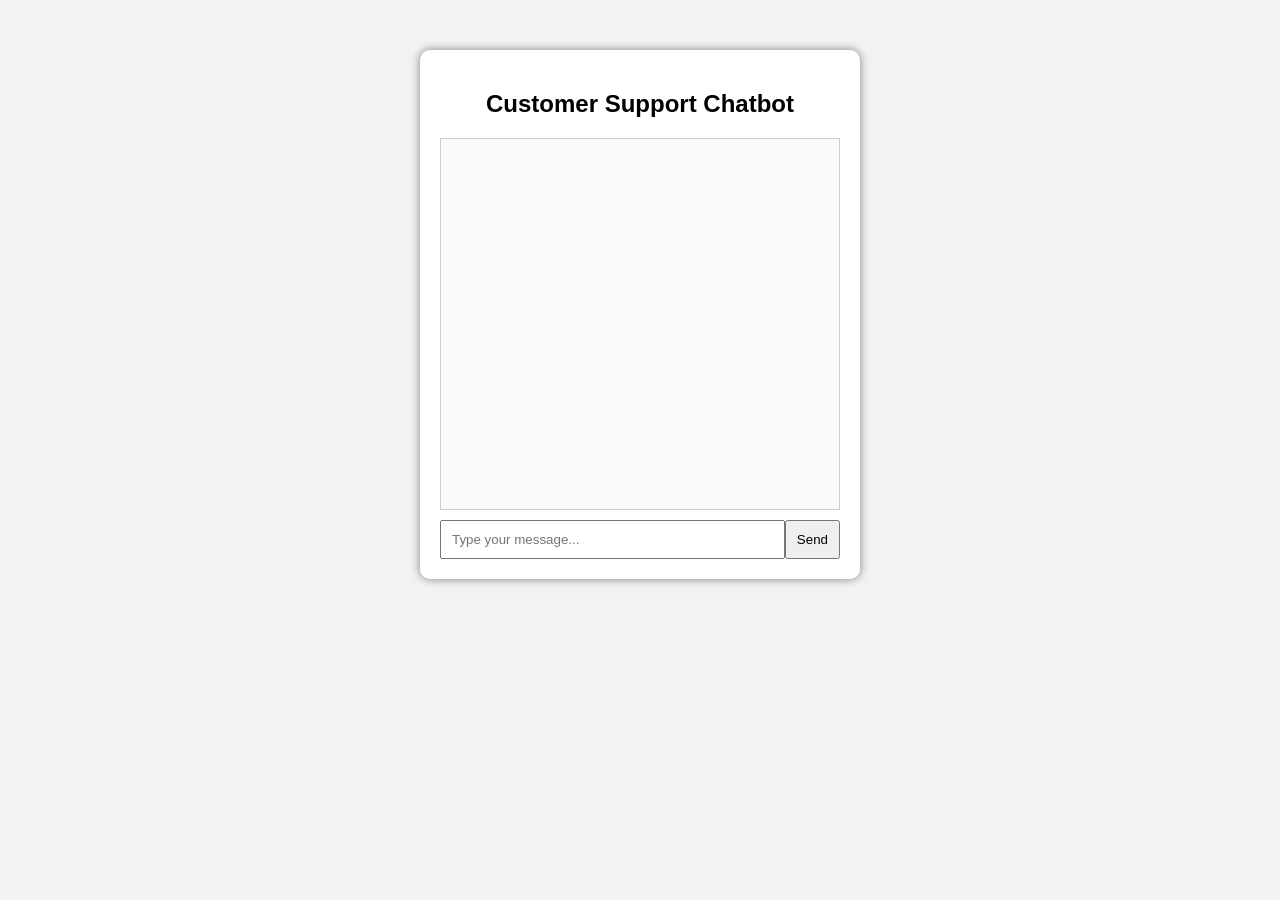
==== chatbot/index.html @ 7f8dee24 "first commit" ====
<!DOCTYPE html>
<html lang="en">
<head>
    <meta charset="UTF-8">
    <meta name="viewport" content="width=device-width, initial-scale=1.0">
    <title>Customer Support Chatbot</title>
    <link rel="stylesheet" href="style.css">
</head>
<body>

    <div class="chat-container">

        <h2>Customer Support Chatbot</h2>

        <div class="chat-box" id="chatBox"></div>

        <div class="input-area">
            <input type="text" id="userInput" placeholder="Type your message...">
            <button onclick="sendMessage()">Send</button>
        </div>

    </div>

    <script src="script.js"></script>

</body>
</html>
---- chatbot/style.css ----
body {
    font-family: Arial, sans-serif;
    background-color: #f2f2f2;
    display: flex;
    justify-content: center;
    margin-top: 50px;
}

.chat-container {
    width: 400px;
    background: white;
    border-radius: 10px;
    padding: 20px;
    box-shadow: 0px 0px 10px gray;
}

h2 {
    text-align: center;
}

.chat-box {
    height: 350px;
    border: 1px solid #ccc;
    overflow-y: auto;
    padding: 10px;
    margin-bottom: 10px;
    background-color: #fafafa;
}

.input-area {
    display: flex;
}

input {
    flex: 1;
    padding: 10px;
}

button {
    padding: 10px;
    cursor: pointer;
}

.user {
    color: blue;
    margin: 5px 0;
}

.bot {
    color: green;
    margin: 5px 0;
}
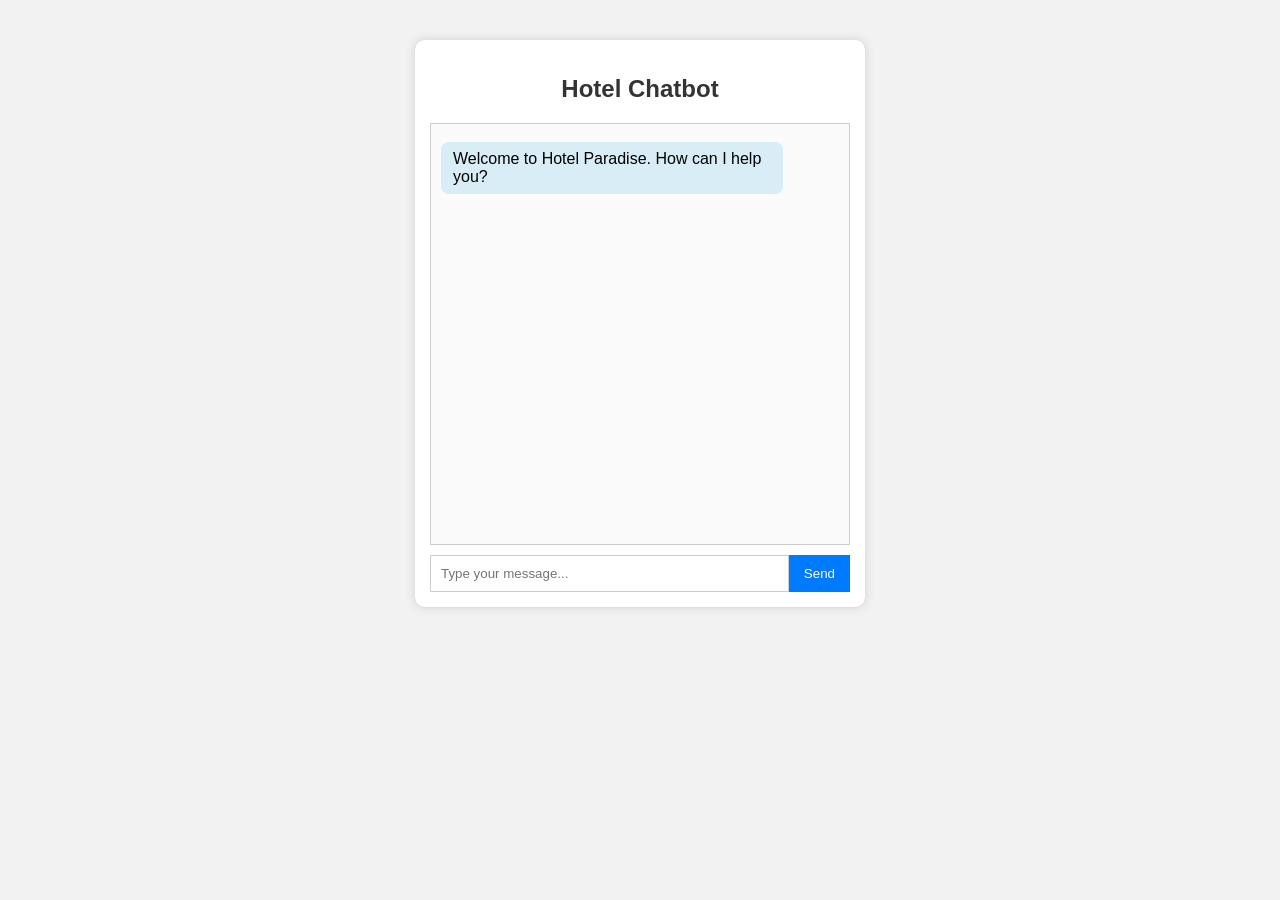
==== commit 016193d9: "Final" ====
--- a/chatbot/index.html
+++ b/chatbot/index.html
@@ -1,4 +1,4 @@
-<!DOCTYPE html>
+<!-- <!DOCTYPE html>
 <html lang="en">
 <head>
     <meta charset="UTF-8">
@@ -24,4 +24,68 @@
     <script src="script.js"></script>
 
 </body>
-</html>+</html> -->
+
+<!DOCTYPE html>
+<html>
+<head>
+    <title>Hotel Chatbot</title>
+    <link rel="stylesheet" href="style.css">
+</head>
+<body>
+
+<div class="container">
+
+    <h2>Hotel Chatbot</h2>
+
+    <div id="chat">
+        <div class="bot">
+            Welcome to Hotel Paradise. How can I help you?
+        </div>
+    </div>
+
+    <div class="input-box">
+        <input type="text" id="msg" placeholder="Type your message...">
+        <button onclick="send()">Send</button>
+    </div>
+
+</div>
+
+<script src="script.js"></script>
+
+</body>
+</html>
+
+
+<!-- 
+1.
+Input: hello
+Output: Welcome to Hotel Paradise. How can I help you?
+
+2.
+Input: room available
+Output: Yes, rooms are available today.
+
+3.
+Input: room price
+Output:
+Single Room ₹2000/night
+Double Room ₹3500/night
+Deluxe Room ₹5000/night
+
+4.
+Input: menu
+Output:
+Starters
+Main Course
+Desserts
+Beverages
+
+5.
+Input: facilities
+Output:
+Facilities include Wi-Fi, Swimming Pool, Gym, Parking.
+
+6.
+Input: random text
+Output: Sorry, I didn't understand. -->
--- a/chatbot/style.css
+++ b/chatbot/style.css
@@ -1,4 +1,4 @@
-body {
+/* body {
     font-family: Arial, sans-serif;
     background-color: #f2f2f2;
     display: flex;
@@ -49,4 +49,74 @@
 .bot {
     color: green;
     margin: 5px 0;
+} */
+
+body{
+    font-family: Arial;
+    background: #f2f2f2;
+    display: flex;
+    justify-content: center;
+    margin-top: 40px;
+}
+
+.container{
+    width: 420px;
+    background: white;
+    padding: 15px;
+    border-radius: 10px;
+    box-shadow: 0 0 10px #ccc;
+}
+
+h2{
+    text-align: center;
+    color: #333;
+}
+
+#chat{
+    height: 400px;
+    border: 1px solid #ccc;
+    overflow-y: auto;
+    padding: 10px;
+    margin-bottom: 10px;
+    background: #fafafa;
+}
+
+.bot, .user{
+    padding: 8px 12px;
+    margin: 8px 0;
+    border-radius: 8px;
+    width: fit-content;
+    max-width: 80%;
+}
+
+.bot{
+    background: #d9edf7;
+}
+
+.user{
+    background: #d4edda;
+    margin-left: auto;
+}
+
+.input-box{
+    display: flex;
+}
+
+input{
+    flex: 1;
+    padding: 10px;
+    border: 1px solid #ccc;
+    outline: none;
+}
+
+button{
+    padding: 10px 15px;
+    border: none;
+    background: #007bff;
+    color: white;
+    cursor: pointer;
+}
+
+button:hover{
+    background: #0056b3;
 }
--- a/chatbot/style.css
+++ b/chatbot/style.css
@@ -1,4 +1,4 @@
-body {
+/* body {
     font-family: Arial, sans-serif;
     background-color: #f2f2f2;
     display: flex;
@@ -49,4 +49,74 @@
 .bot {
     color: green;
     margin: 5px 0;
+} */
+
+body{
+    font-family: Arial;
+    background: #f2f2f2;
+    display: flex;
+    justify-content: center;
+    margin-top: 40px;
+}
+
+.container{
+    width: 420px;
+    background: white;
+    padding: 15px;
+    border-radius: 10px;
+    box-shadow: 0 0 10px #ccc;
+}
+
+h2{
+    text-align: center;
+    color: #333;
+}
+
+#chat{
+    height: 400px;
+    border: 1px solid #ccc;
+    overflow-y: auto;
+    padding: 10px;
+    margin-bottom: 10px;
+    background: #fafafa;
+}
+
+.bot, .user{
+    padding: 8px 12px;
+    margin: 8px 0;
+    border-radius: 8px;
+    width: fit-content;
+    max-width: 80%;
+}
+
+.bot{
+    background: #d9edf7;
+}
+
+.user{
+    background: #d4edda;
+    margin-left: auto;
+}
+
+.input-box{
+    display: flex;
+}
+
+input{
+    flex: 1;
+    padding: 10px;
+    border: 1px solid #ccc;
+    outline: none;
+}
+
+button{
+    padding: 10px 15px;
+    border: none;
+    background: #007bff;
+    color: white;
+    cursor: pointer;
+}
+
+button:hover{
+    background: #0056b3;
 }
